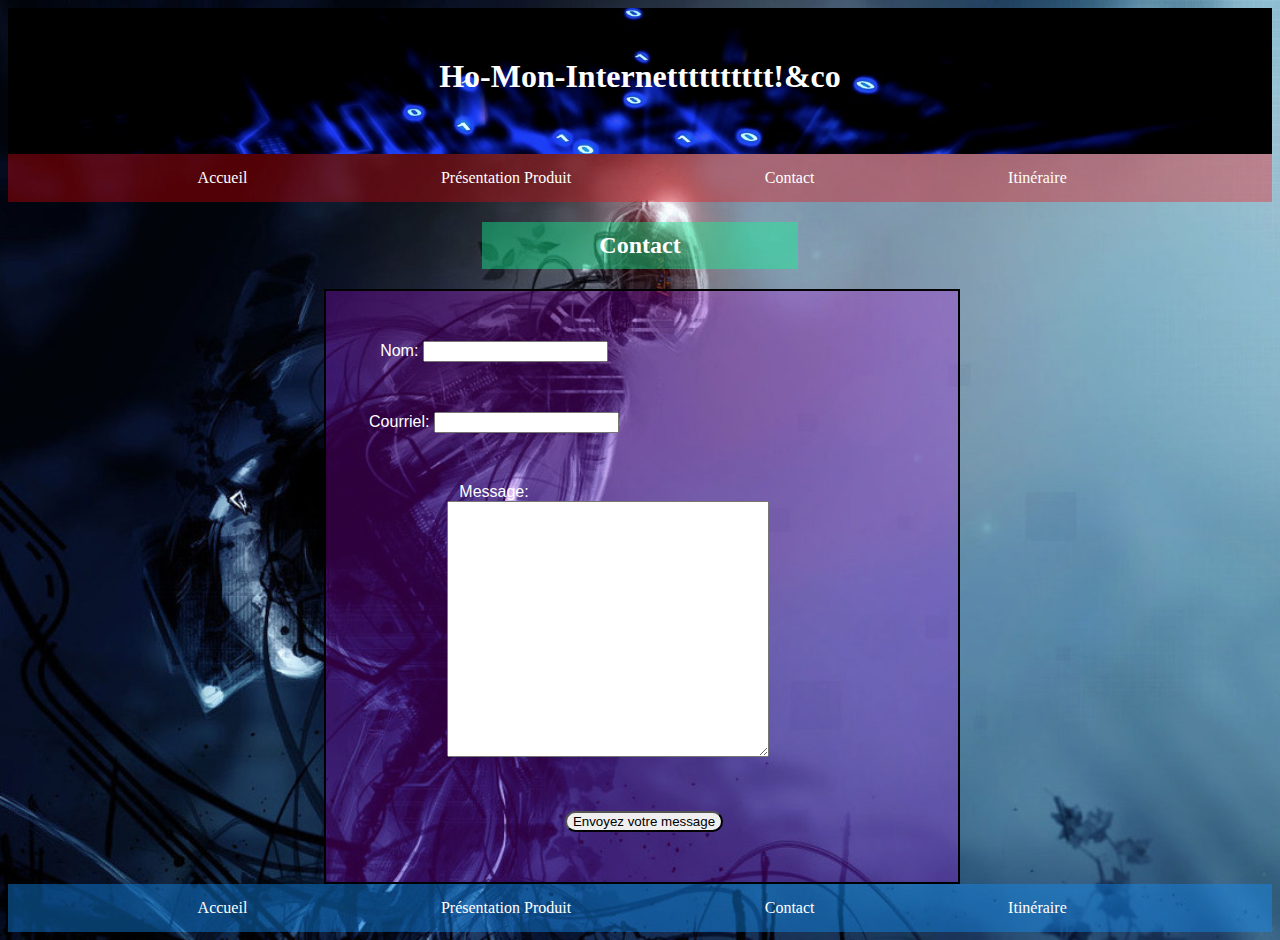
==== contact.html @ 7699bd78 "background added on h1" ====
<!DOCTYPE html>
<html>
  <head>
    <meta charset="utf-8">
    <title>Contact</title>
    <link rel="stylesheet" href="commerce.css">
  </head>
  <body>

    <header>
      <h1>Ho-Mon-Internetttttttttt!&co</h1>
      <nav>
        <a href="index.html">Accueil</a>
        <a href="presentation.html">Présentation Produit</a>
        <a href="contact.html">Contact</a>
        <a href="itineraire.html">Itinéraire</a>
      </nav>
    </header>


    <h2>Contact</h2>
      <form action="baptiste.ventura@neuf.fr" methode="post">
        <section>
          <label for="nom">Nom:</label>
          <input type="text" id="nom" />
        </section>

        <section>
          <label for="courriel">Courriel:</label>
          <input type="email" id="courriel" />
        </section>

        <section>
          <label for="message">Message:</label>
          <textarea id="message"></textarea>
        </section>

        <section>
          <button type="submit">Envoyez votre message</button>
        </section>

      </form>

      <footer>
        <nav>
          <a href="index.html">Accueil</a>
          <a href="presentation.html">Présentation Produit</a>
          <a href="contact.html">Contact</a>
          <a href="itinéraire.html">Itinéraire</a>
        </nav>
      </footer>
  </body>
</html>
---- commerce.css ----
/***************** INDEX *****************/
/*****************************************/

body{ /*Css du body de toute les pages*/
  background-image: url(backgroundBody.jpg);
  background-repeat: no-repeat;
  background-size: cover;
}

header nav{ /*Css du header de toute les pages*/
  position: relative;
  background-color: rgba(255, 0, 0, 0.32);
  padding-top: 15px;
  padding-bottom: 15px;
}


h1{ /*Css du titre du site*/
  text-align: center;
  margin:0 0 0 0;
  background-image: url(imageheader.jpg);
  background-size: cover;
  background-repeat: no-repeat;
  background-position: 0 0 0 0;
  background-color: rgba(16, 142, 249, 0.42);
  height: 3em;
  padding:50px 0 0 0;

  color: white;
}

h2{ /*Css des titre 2 de toutes les pages*/
  text-align: center;
  background-color: rgba(16, 249, 151, 0.42);
  position: relative;
  /*bottom: 43px;*/
  padding-top: 10px;
  padding-bottom: 10px;
  color:white;
  width: 25%;
  left:37.5%
}

h3{ /*Css des titre 3 de toutes les pages*/
  text-decoration: underline;
  text-align: center;
  background-color: rgba(16, 142, 249, 0.42);
  border-bottom: 2px solid black;
}

h4{ /*Css des titre 4 de toutes les pages*/
  text-align: center;
}

div{ /*Css des divs de l'index*/
  display: inline-block;
  width: 30%;
  margin-top:20px;
  margin-bottom:20px;
  margin-left:1.5%;
  margin-right: 1%;
  background-color: rgba(147, 209, 166, 0.44);
}

/*Css des images*/
div img{
  position: relative;
  float: left;
  width: 40%;
  height: 40%;
}

div article{ /*Css du contenant du texte des fiches produits*/
  width: 50%;
  position: relative;
  display: inline-block;
}

body div article p{ /*Css du texte des fiches produits*/
  position: relative;
  display: inline-block;
}

a{ /*Css des liens de toutes les pages*/
  color:white;
  text-decoration: none;
}

footer nav a{ /*règle les différents nom de page*/
  margin-left:15%;
}

header nav a{
  margin-left:15%;
}

footer{ /*Css du footer sur toutes les pages*/
  background-color: rgba(16, 142, 249, 0.42);
  padding-top:15px;
  padding-bottom:15px;
}


/*************** CSS PRESENTATION****************/
/************************************************/

.produits{ /*Css de presentation html de la navbar produit*/
  background-color: rgba(38, 151, 255, 0.43);
  position: relative;
}

.presentation{ /*Css de contenant des fiches produit sur presentation */
  width: 100%;
  margin-left: -2.5px;
  position: relative;
}

.Fichepresent{ /*Css de la class des fiches sur presentation*/
  position: relative;
  width: 30%;
  margin-left: 25px;
}

.Fichepresent img{
  float: right;
  top:5px;
}

.Fichepresent .explication{
  width: 100%;
}


.Fichepresent p{
  position: relative;
  text-align: justify;
}


/*règle les différents nom de page*/
.produits{
  padding-top: 10px;
  padding-bottom: 10px;
  border-top: 2px solid black;
}

.produits a{ /* règle les noms dans la navbar produits de la fiche produit*/
  margin-left:11%;
}

/*************************  Contact  ******************************/
/***************************************************************/

form{
  position: relative;
  left: 25%;
  background-color: rgba(177, 1, 230, 0.26);
  width: 50%;
  height: 50%;
  border: 2px solid black;
}

section{
  font-family: sans-serif;
  color: white;
}

form section{
  width: 50%;
  margin:50px 10px 50px 10px;
  text-align: center;
}

form section textarea{
  position: relative;
  left:35%;
  width: 100%;
  height: 250px;
}

button{
  position: relative;
  border-radius: 1em;
  left:150px;

}



/************************ ITINERAIRE *************************/
/***********************************************************/

.map{
  border:1px solid black;
  position: relative;
  left: 30%;
  display: inline;
  padding:0 0 0 0;
}
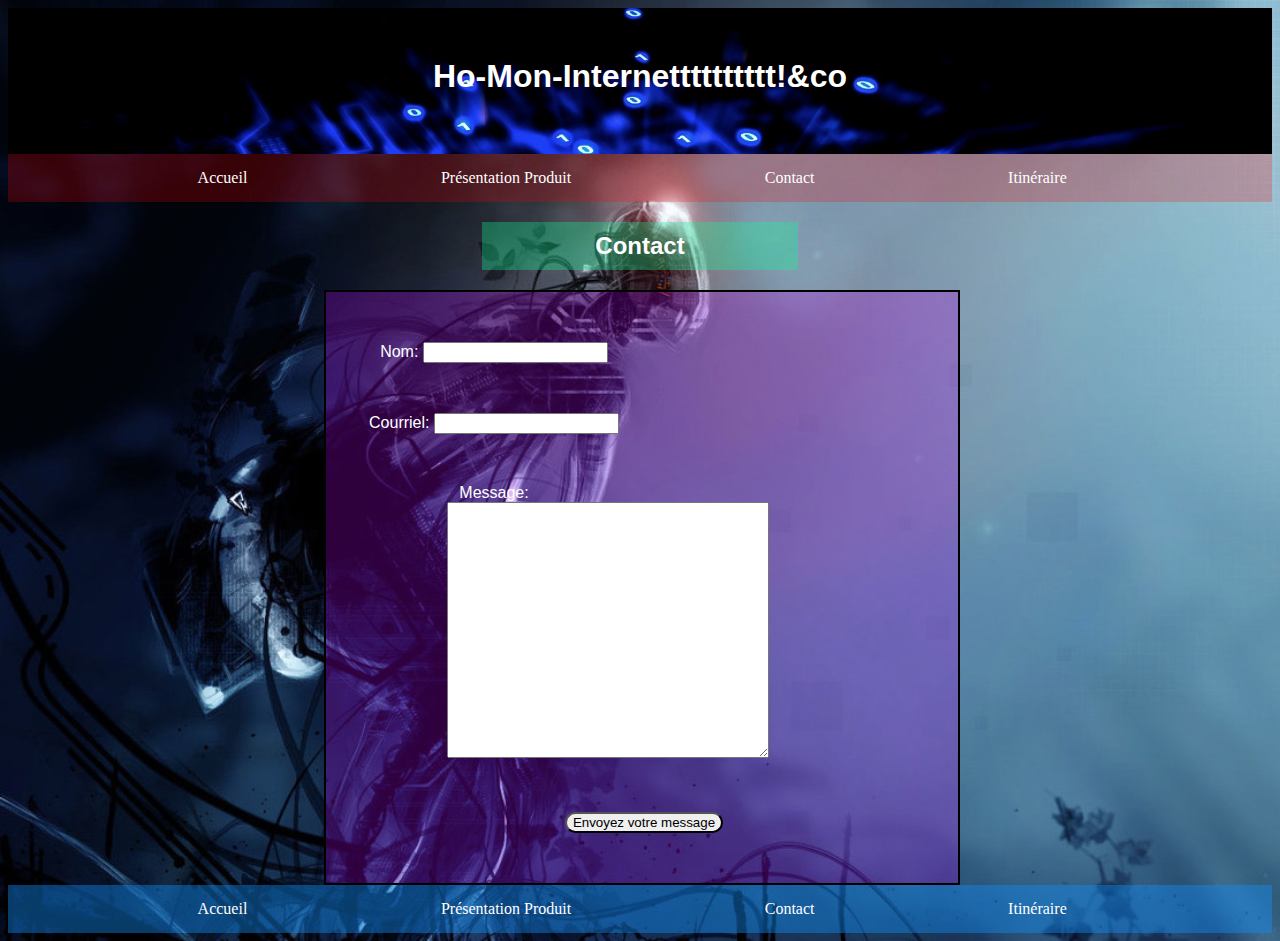
==== commit 876946d0: "new html page created, add contents and pictures on these page, modif class presentation on css" ====
--- a/contact.html
+++ b/contact.html
@@ -3,6 +3,7 @@
   <head>
     <meta charset="utf-8">
     <title>Contact</title>
+    <link rel="icon" type="image/jpg" href="iconetroll.jpg" />
     <link rel="stylesheet" href="commerce.css">
   </head>
   <body>
@@ -11,7 +12,7 @@
       <h1>Ho-Mon-Internetttttttttt!&co</h1>
       <nav>
         <a href="index.html">Accueil</a>
-        <a href="presentation.html">Présentation Produit</a>
+        <a href="presentationPortable.html">Présentation Produit</a>
         <a href="contact.html">Contact</a>
         <a href="itineraire.html">Itinéraire</a>
       </nav>
--- a/commerce.css
+++ b/commerce.css
@@ -1,5 +1,14 @@
 /***************** INDEX *****************/
 /*****************************************/
+
+{
+  border:1px solid black;
+}
+
+p{
+  color:white;
+  font-family: sans-serif;
+}
 
 body{ /*Css du body de toute les pages*/
   background-image: url(backgroundBody.jpg);
@@ -9,9 +18,10 @@
 
 header nav{ /*Css du header de toute les pages*/
   position: relative;
-  background-color: rgba(255, 0, 0, 0.32);
+  background-color: rgba(255, 0, 0, 0.22);
   padding-top: 15px;
   padding-bottom: 15px;
+  margin:0px 0px 0px 0px;
 }
 
 
@@ -25,20 +35,21 @@
   background-color: rgba(16, 142, 249, 0.42);
   height: 3em;
   padding:50px 0 0 0;
-
+  font-family: sans-serif;
   color: white;
 }
 
 h2{ /*Css des titre 2 de toutes les pages*/
   text-align: center;
-  background-color: rgba(16, 249, 151, 0.42);
+  background-color: rgba(16, 249, 151, 0.32);
   position: relative;
   /*bottom: 43px;*/
   padding-top: 10px;
   padding-bottom: 10px;
   color:white;
   width: 25%;
-  left:37.5%
+  left:37.5%;
+  font-family: sans-serif;
 }
 
 h3{ /*Css des titre 3 de toutes les pages*/
@@ -46,10 +57,16 @@
   text-align: center;
   background-color: rgba(16, 142, 249, 0.42);
   border-bottom: 2px solid black;
+  font-family: sans-serif;
 }
 
 h4{ /*Css des titre 4 de toutes les pages*/
   text-align: center;
+  padding: 0 0 20px 0;
+  color:white;
+  font-family: sans-serif;
+  font-size: 20px;
+  border-bottom: 2px solid black;
 }
 
 div{ /*Css des divs de l'index*/
@@ -59,7 +76,7 @@
   margin-bottom:20px;
   margin-left:1.5%;
   margin-right: 1%;
-  background-color: rgba(147, 209, 166, 0.44);
+  background-color: rgba(255, 3, 3, 0.2);
 }
 
 /*Css des images*/
@@ -105,31 +122,36 @@
 /************************************************/
 
 .produits{ /*Css de presentation html de la navbar produit*/
-  background-color: rgba(38, 151, 255, 0.43);
+  background-color: rgba(38, 151, 255, 0.33);
   position: relative;
 }
 
 .presentation{ /*Css de contenant des fiches produit sur presentation */
   width: 100%;
-  margin-left: -2.5px;
-  position: relative;
+  background-color: rgba(118, 251, 251, 0.1);
+  position: relative;
+  height: 100%;
 }
 
 .Fichepresent{ /*Css de la class des fiches sur presentation*/
+  display: inline-block;
   position: relative;
   width: 30%;
-  margin-left: 25px;
-}
+  height: 50%;
+  vertical-align: top;
+  margin:30px 0 30px 30px;
+  padding: 0;
+
+}
+
+/* *{
+  border:2px solid white;
+}*/
 
 .Fichepresent img{
   float: right;
-  top:5px;
-}
-
-.Fichepresent .explication{
-  width: 100%;
-}
-
+  bottom:5px;
+}
 
 .Fichepresent p{
   position: relative;
@@ -190,6 +212,28 @@
 /************************ ITINERAIRE *************************/
 /***********************************************************/
 
+.blocPresentation{
+  margin: 0 0 0 0;
+  width: 100%;
+  background-color: rgba(167, 172, 127, 0.42);
+}
+
+
+.blocPresentation .question{
+  left: 3%;
+  display: block;
+  position: relative;
+  width: 90%;
+  background-color: rgba(87, 82, 148, 0.54);
+}
+
+.blocPresentation .question p{
+  margin:0 0 0 33%;
+  font-size: 20px;
+  width: 40%;
+  padding:0 0 2em 0;
+}
+
 .map{
   border:1px solid black;
   position: relative;
@@ -197,3 +241,13 @@
   display: inline;
   padding:0 0 0 0;
 }
+
+.blocitineraire{
+  background-color: rgba(40, 198, 214, 0.11);
+}
+
+.blocitineraire p{
+  width: 30%;
+  position: relative;
+  left:40%;
+}
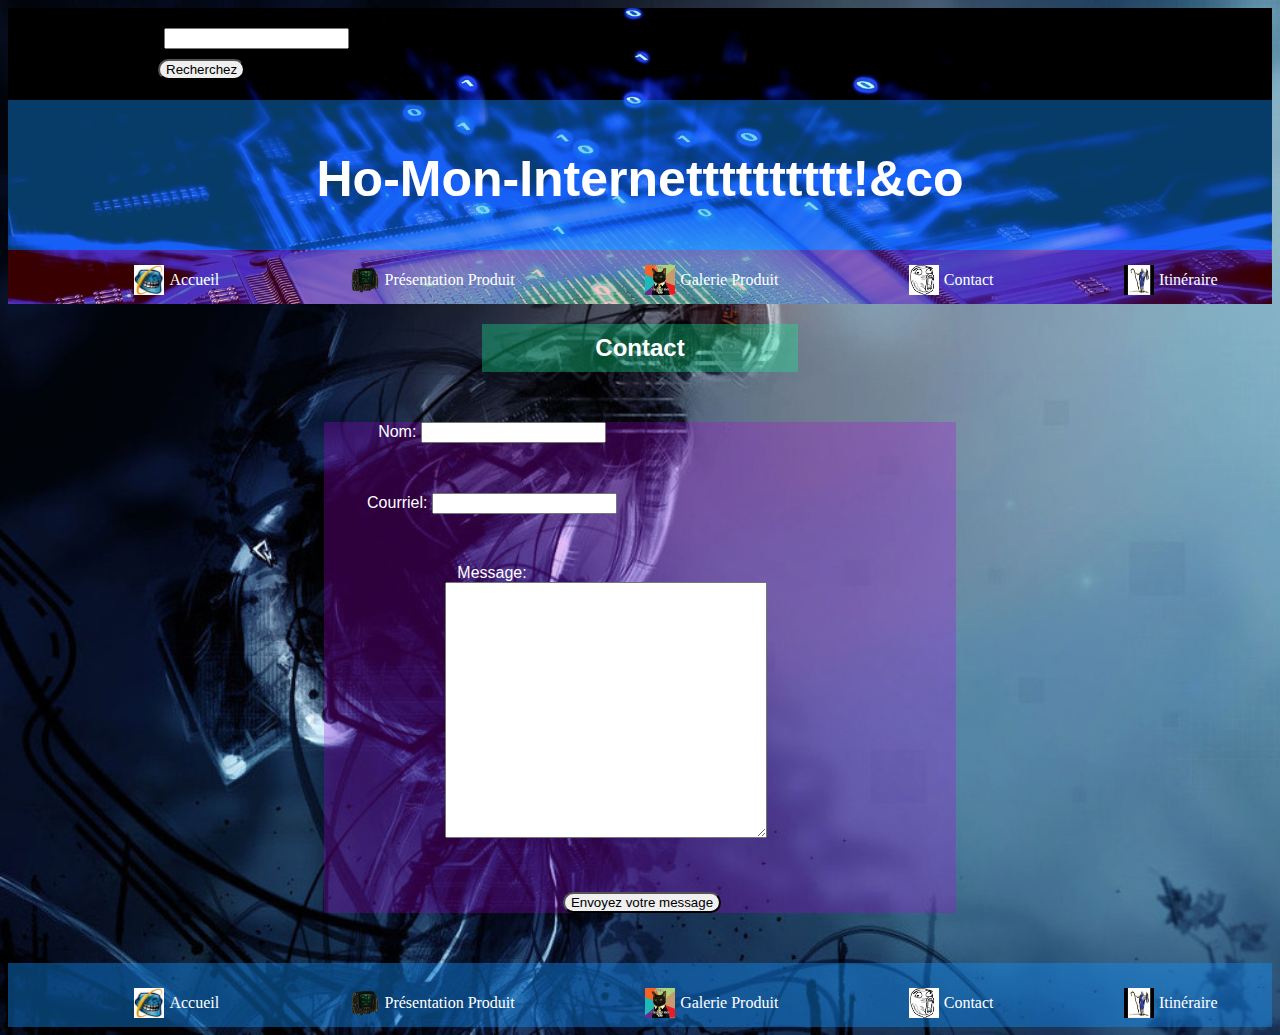
==== commit 64234f31: "add search barre on the header, add icones on navbar products, hover add on products sheets" ====
--- a/contact.html
+++ b/contact.html
@@ -9,18 +9,30 @@
   <body>
 
     <header>
+
+      <section class:"barreRecherche">
+        <label for="nom">Que cherchez vous?:</label>
+        <input type="text" id="recherche" />
+      </section>
+
+      <section class:"boutonRecherche">
+        <button type="submit" id="bouton">Recherchez</button>
+      </section>
+
+      
       <h1>Ho-Mon-Internetttttttttt!&co</h1>
       <nav>
-        <a href="index.html">Accueil</a>
-        <a href="presentationPortable.html">Présentation Produit</a>
-        <a href="contact.html">Contact</a>
-        <a href="itineraire.html">Itinéraire</a>
+        <a href="index.html"><img src="iconetroll.jpg" />Accueil</a>
+        <a href="presentationPortable.html"><img src="PipBoy.png" />Présentation Produit</a>
+        <a href="galerie.html"><img src="ohmygod.jpg" />Galerie Produit</a>
+        <a href="contact.html"><img src="trololo.png" />Contact</a>
+        <a href="itineraire.html"><img src="wololo.jpg" />Itinéraire</a>
       </nav>
     </header>
 
 
     <h2>Contact</h2>
-      <form action="baptiste.ventura@neuf.fr" methode="post">
+      <form action="baptiste.ventura@neuf.fr" method="post">
         <section>
           <label for="nom">Nom:</label>
           <input type="text" id="nom" />
@@ -44,10 +56,11 @@
 
       <footer>
         <nav>
-          <a href="index.html">Accueil</a>
-          <a href="presentation.html">Présentation Produit</a>
-          <a href="contact.html">Contact</a>
-          <a href="itinéraire.html">Itinéraire</a>
+          <a href="index.html"><img src="iconetroll.jpg" />Accueil</a>
+          <a href="presentationPortable.html"><img src="PipBoy.png" />Présentation Produit</a>
+          <a href="galerie.html"><img src="ohmygod.jpg" />Galerie Produit</a>
+          <a href="contact.html"><img src="trololo.png" />Contact</a>
+          <a href="itineraire.html"><img src="wololo.jpg" />Itinéraire</a>
         </nav>
       </footer>
   </body>
--- a/commerce.css
+++ b/commerce.css
@@ -1,9 +1,6 @@
 /***************** INDEX *****************/
 /*****************************************/
 
-{
-  border:1px solid black;
-}
 
 p{
   color:white;
@@ -16,26 +13,40 @@
   background-size: cover;
 }
 
-header nav{ /*Css du header de toute les pages*/
-  position: relative;
-  background-color: rgba(255, 0, 0, 0.22);
-  padding-top: 15px;
-  padding-bottom: 15px;
-  margin:0px 0px 0px 0px;
-}
-
-
-h1{ /*Css du titre du site*/
-  text-align: center;
-  margin:0 0 0 0;
+header{
   background-image: url(imageheader.jpg);
   background-size: cover;
   background-repeat: no-repeat;
-  background-position: 0 0 0 0;
+  padding: 50px 0 0 0;
+}
+
+header nav{ /*Css du header de toute les pages*/
+  position: relative;
+  background-color: rgba(255, 0, 0, 0.22);
+  padding-top: 5px;
+  padding-bottom: 15px;
+  margin:0px 0px 0px 0px;
+}
+
+#recherche{
+  position: relative;
+  bottom:30px;
+}
+
+#bouton{
+  position: relative;
+  bottom:20px;
+}
+
+
+h1{ /*Css du titre du site*/
+  text-align: center;
+  margin:0 0 0 0;
   background-color: rgba(16, 142, 249, 0.42);
-  height: 3em;
+  height: 2em;
   padding:50px 0 0 0;
   font-family: sans-serif;
+  font-size: 50px;
   color: white;
 }
 
@@ -77,6 +88,11 @@
   margin-left:1.5%;
   margin-right: 1%;
   background-color: rgba(255, 3, 3, 0.2);
+  vertical-align: top;
+}
+
+.fiche:hover{
+  box-shadow: 3px 3px 3px 4px black;
 }
 
 /*Css des images*/
@@ -87,15 +103,11 @@
   height: 40%;
 }
 
-div article{ /*Css du contenant du texte des fiches produits*/
-  width: 50%;
-  position: relative;
-  display: inline-block;
-}
-
-body div article p{ /*Css du texte des fiches produits*/
-  position: relative;
-  display: inline-block;
+a div p{ /*Css du texte des fiches produits*/
+  position: relative;
+  display: inline;
+  text-align: justify;
+  font-family: sans-serif;
 }
 
 a{ /*Css des liens de toutes les pages*/
@@ -103,12 +115,26 @@
   text-decoration: none;
 }
 
-footer nav a{ /*règle les différents nom de page*/
-  margin-left:15%;
-}
 
 header nav a{
-  margin-left:15%;
+  margin-left:10%;
+
+}
+
+header nav a:hover{
+  color:blue;
+  text-decoration: underline;
+}
+
+
+
+header nav img{
+  position: relative;
+  top:10px;
+  margin:0 5px 0 0;
+  height: 30px;
+  width: 30px;
+
 }
 
 footer{ /*Css du footer sur toutes les pages*/
@@ -117,6 +143,23 @@
   padding-bottom:15px;
 }
 
+footer nav img{
+  position: relative;
+  top:10px;
+  margin:0 5px 0 0;
+  height: 30px;
+  width: 30px;
+}
+
+footer nav a{ /*règle les différents nom de page*/
+  margin-left:10%;
+}
+
+footer nav a:hover{
+  color:red;
+  text-decoration: underline;
+}
+
 
 /*************** CSS PRESENTATION****************/
 /************************************************/
@@ -124,6 +167,11 @@
 .produits{ /*Css de presentation html de la navbar produit*/
   background-color: rgba(38, 151, 255, 0.33);
   position: relative;
+}
+
+.produits a:hover{
+  text-decoration: underline;
+  color: purple;
 }
 
 .presentation{ /*Css de contenant des fiches produit sur presentation */
@@ -144,15 +192,26 @@
 
 }
 
+.Fichepresent:hover{
+  box-shadow: 2px 2px 2px 2px black;
+}
+
 /* *{
   border:2px solid white;
 }*/
 
+/*Règle les images situées dans les fiches produits*/
 .Fichepresent img{
   float: right;
   bottom:5px;
 }
 
+.fichePresent img:hover{
+  height: 100%;
+  width: 100%;
+}
+
+/*règle les textes des fiches produits*/
 .Fichepresent p{
   position: relative;
   text-align: justify;
@@ -173,24 +232,24 @@
 /*************************  Contact  ******************************/
 /***************************************************************/
 
-form{
+form{ /*Donne forme au formulaire de la page contact.html*/
   position: relative;
   left: 25%;
   background-color: rgba(177, 1, 230, 0.26);
   width: 50%;
   height: 50%;
-  border: 2px solid black;
-}
-
-section{
-  font-family: sans-serif;
-  color: white;
+}
+
+section{ /*Modifie les sections*/
+  font-family: sans-serif;
 }
 
 form section{
   width: 50%;
   margin:50px 10px 50px 10px;
   text-align: center;
+  font-family: sans-serif;
+  color: white;
 }
 
 form section textarea{
@@ -201,6 +260,7 @@
 }
 
 button{
+  font-family: sans-serif;
   position: relative;
   border-radius: 1em;
   left:150px;
@@ -228,9 +288,10 @@
 }
 
 .blocPresentation .question p{
-  margin:0 0 0 33%;
+  font-family: sans-serif;
+  margin:0 0 0 20%;
   font-size: 20px;
-  width: 40%;
+  width: 60%;
   padding:0 0 2em 0;
 }
 
@@ -251,3 +312,27 @@
   position: relative;
   left:40%;
 }
+
+/*********************** GALERIE **********************/
+/******************************************************/
+
+.galerie{
+  background-color: rgba(238, 205, 83, 0.25);
+}
+
+li{
+  margin: 0 0 0 10px;
+  display: inline-block;
+}
+
+ul li a img{
+  margin: 30px 10px 30px 10px;
+  height: 10em;
+  width: 10em;
+}
+
+ul li a img:hover{
+  margin: 0 0 0 0;
+  border:5px solid rgba(0, 216, 237, 0.36);
+  box-shadow: 3px 3px 3px 5px black;
+}
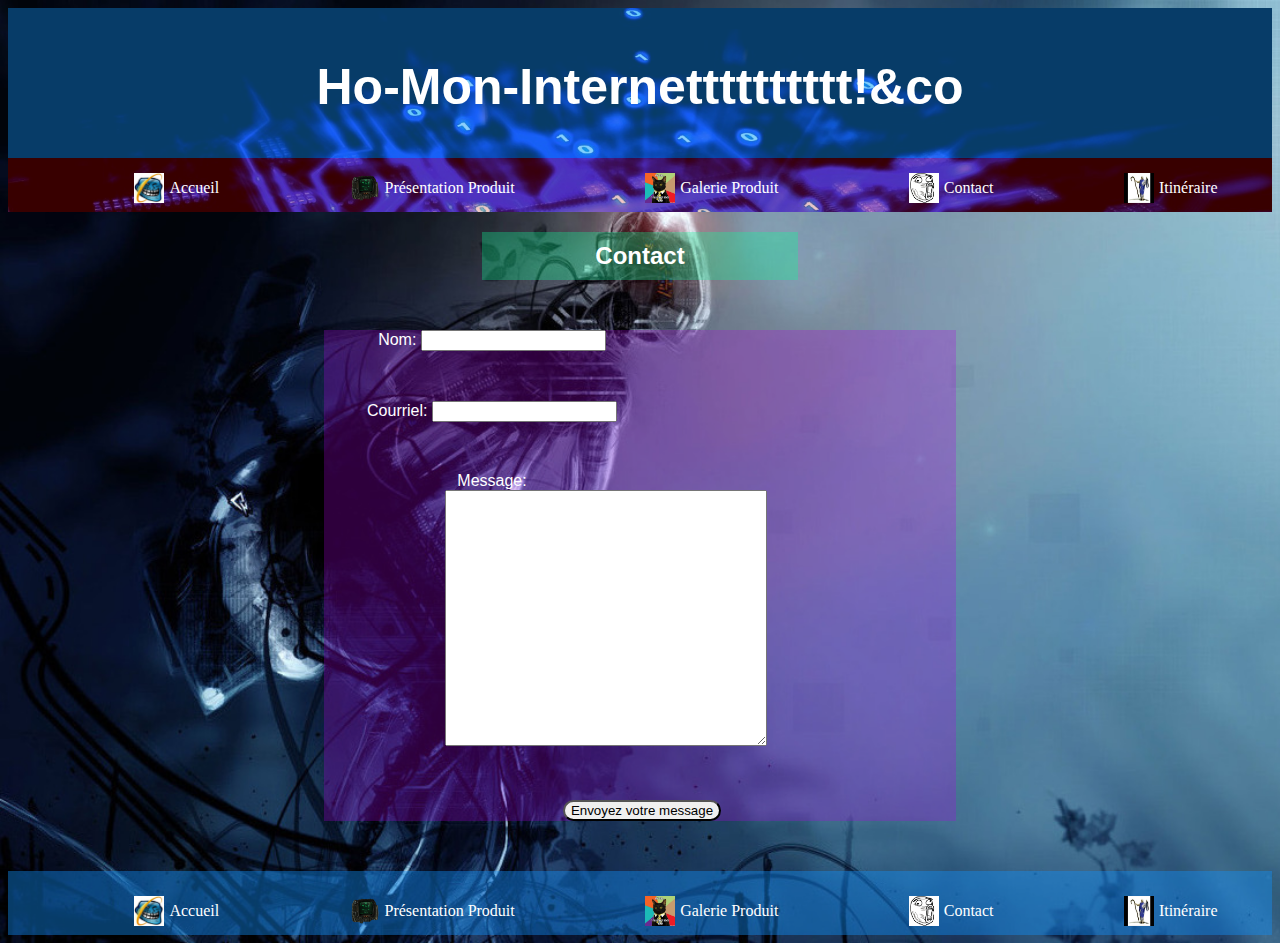
==== commit 64ba50b3: "research bar deleted" ====
--- a/contact.html
+++ b/contact.html
@@ -10,17 +10,10 @@
 
     <header>
 
-      <section class:"barreRecherche">
-        <label for="nom">Que cherchez vous?:</label>
-        <input type="text" id="recherche" />
-      </section>
+      <h1>Ho-Mon-Internetttttttttt!&co</h1>
 
-      <section class:"boutonRecherche">
-        <button type="submit" id="bouton">Recherchez</button>
-      </section>
+      <!-- entête du site, commun à toutes les pages-->
 
-      
-      <h1>Ho-Mon-Internetttttttttt!&co</h1>
       <nav>
         <a href="index.html"><img src="iconetroll.jpg" />Accueil</a>
         <a href="presentationPortable.html"><img src="PipBoy.png" />Présentation Produit</a>
@@ -54,6 +47,8 @@
 
       </form>
 
+
+      <!-- pied de page contenant une barre de navigation -->
       <footer>
         <nav>
           <a href="index.html"><img src="iconetroll.jpg" />Accueil</a>
--- a/commerce.css
+++ b/commerce.css
@@ -13,29 +13,17 @@
   background-size: cover;
 }
 
-header{
+header{ /*Css du header des pages */
   background-image: url(imageheader.jpg);
   background-size: cover;
   background-repeat: no-repeat;
-  padding: 50px 0 0 0;
 }
 
 header nav{ /*Css du header de toute les pages*/
   position: relative;
   background-color: rgba(255, 0, 0, 0.22);
-  padding-top: 5px;
-  padding-bottom: 15px;
+  padding: 5px 0 15px 0;
   margin:0px 0px 0px 0px;
-}
-
-#recherche{
-  position: relative;
-  bottom:30px;
-}
-
-#bouton{
-  position: relative;
-  bottom:20px;
 }
 
 
@@ -55,8 +43,7 @@
   background-color: rgba(16, 249, 151, 0.32);
   position: relative;
   /*bottom: 43px;*/
-  padding-top: 10px;
-  padding-bottom: 10px;
+  padding:10px 0 10px 0;
   color:white;
   width: 25%;
   left:37.5%;
@@ -83,10 +70,7 @@
 div{ /*Css des divs de l'index*/
   display: inline-block;
   width: 30%;
-  margin-top:20px;
-  margin-bottom:20px;
-  margin-left:1.5%;
-  margin-right: 1%;
+  margin: 20px 1.5% 20px 1%;
   background-color: rgba(255, 3, 3, 0.2);
   vertical-align: top;
 }
@@ -116,19 +100,19 @@
 }
 
 
-header nav a{
-  margin-left:10%;
-
-}
-
-header nav a:hover{
+header nav a{ /*donne des marges pour espacer les liens du header*/
+  margin:0 0 0 10%;
+
+}
+
+header nav a:hover{ /*modifie la couleur et la decoration des lien du header*/
   color:blue;
   text-decoration: underline;
 }
 
 
 
-header nav img{
+header nav img{ /*règle la tailles des icones à coté des lien du header*/
   position: relative;
   top:10px;
   margin:0 5px 0 0;
@@ -139,11 +123,10 @@
 
 footer{ /*Css du footer sur toutes les pages*/
   background-color: rgba(16, 142, 249, 0.42);
-  padding-top:15px;
-  padding-bottom:15px;
-}
-
-footer nav img{
+  padding:15px 0 15px 0;
+}
+
+footer nav img{ /*règle la tailles des icones à coté des lien du footer*/
   position: relative;
   top:10px;
   margin:0 5px 0 0;
@@ -152,10 +135,10 @@
 }
 
 footer nav a{ /*règle les différents nom de page*/
-  margin-left:10%;
-}
-
-footer nav a:hover{
+  margin:0 0 0 10%;
+}
+
+footer nav a:hover{ /*modifie la couleur et la decoration des lien du footer*/
   color:red;
   text-decoration: underline;
 }
@@ -169,7 +152,7 @@
   position: relative;
 }
 
-.produits a:hover{
+.produits a:hover{ /*donne une decoration au texte et une couleur au lien de la navbar produits*/
   text-decoration: underline;
   color: purple;
 }
@@ -192,7 +175,7 @@
 
 }
 
-.Fichepresent:hover{
+.Fichepresent:hover{ /*Donne une ombre au fiche produits*/
   box-shadow: 2px 2px 2px 2px black;
 }
 
@@ -206,10 +189,6 @@
   bottom:5px;
 }
 
-.fichePresent img:hover{
-  height: 100%;
-  width: 100%;
-}
 
 /*règle les textes des fiches produits*/
 .Fichepresent p{
@@ -244,7 +223,7 @@
   font-family: sans-serif;
 }
 
-form section{
+form section{ /* modifie les sections du formulaire*/
   width: 50%;
   margin:50px 10px 50px 10px;
   text-align: center;
@@ -252,14 +231,14 @@
   color: white;
 }
 
-form section textarea{
+form section textarea{/*Donne la taille de la zone de texte du formulaire*/
   position: relative;
   left:35%;
   width: 100%;
   height: 250px;
 }
 
-button{
+button{ /*Donne la forme du bouton du formulaire*/
   font-family: sans-serif;
   position: relative;
   border-radius: 1em;
@@ -272,14 +251,14 @@
 /************************ ITINERAIRE *************************/
 /***********************************************************/
 
-.blocPresentation{
+.blocPresentation{ /*modifie le bloc contenant les questions*/
   margin: 0 0 0 0;
   width: 100%;
   background-color: rgba(167, 172, 127, 0.42);
 }
 
 
-.blocPresentation .question{
+.blocPresentation .question{ /*modifie les questions*/
   left: 3%;
   display: block;
   position: relative;
@@ -287,7 +266,7 @@
   background-color: rgba(87, 82, 148, 0.54);
 }
 
-.blocPresentation .question p{
+.blocPresentation .question p{ /*modifie la réponse aux questions*/
   font-family: sans-serif;
   margin:0 0 0 20%;
   font-size: 20px;
@@ -295,7 +274,7 @@
   padding:0 0 2em 0;
 }
 
-.map{
+.map{ /*intégre google map dans la page html*/
   border:1px solid black;
   position: relative;
   left: 30%;
@@ -303,11 +282,11 @@
   padding:0 0 0 0;
 }
 
-.blocitineraire{
+.blocitineraire{ /*intègle le bloc de la carte*/
   background-color: rgba(40, 198, 214, 0.11);
 }
 
-.blocitineraire p{
+.blocitineraire p{ /*donne forme au texte dans le bloc de la carte*/
   width: 30%;
   position: relative;
   left:40%;
@@ -316,23 +295,23 @@
 /*********************** GALERIE **********************/
 /******************************************************/
 
-.galerie{
+.galerie{ /*Modifie le bloc contenant les images de la galerie*/
   background-color: rgba(238, 205, 83, 0.25);
 }
 
-li{
+li{ /*créer la galerie*/
   margin: 0 0 0 10px;
   display: inline-block;
 }
 
-ul li a img{
+ul li a img{ /*intègre les images dans la galerie*/
   margin: 30px 10px 30px 10px;
   height: 10em;
   width: 10em;
 }
 
-ul li a img:hover{
-  margin: 0 0 0 0;
-  border:5px solid rgba(0, 216, 237, 0.36);
-  box-shadow: 3px 3px 3px 5px black;
-}
+ul li a img:hover{ /*donne une ombre aux images de la galerie*/
+  margin: 0 0 28px 0;
+  box-shadow: 3px 3px 3px 4px black;
+
+}
